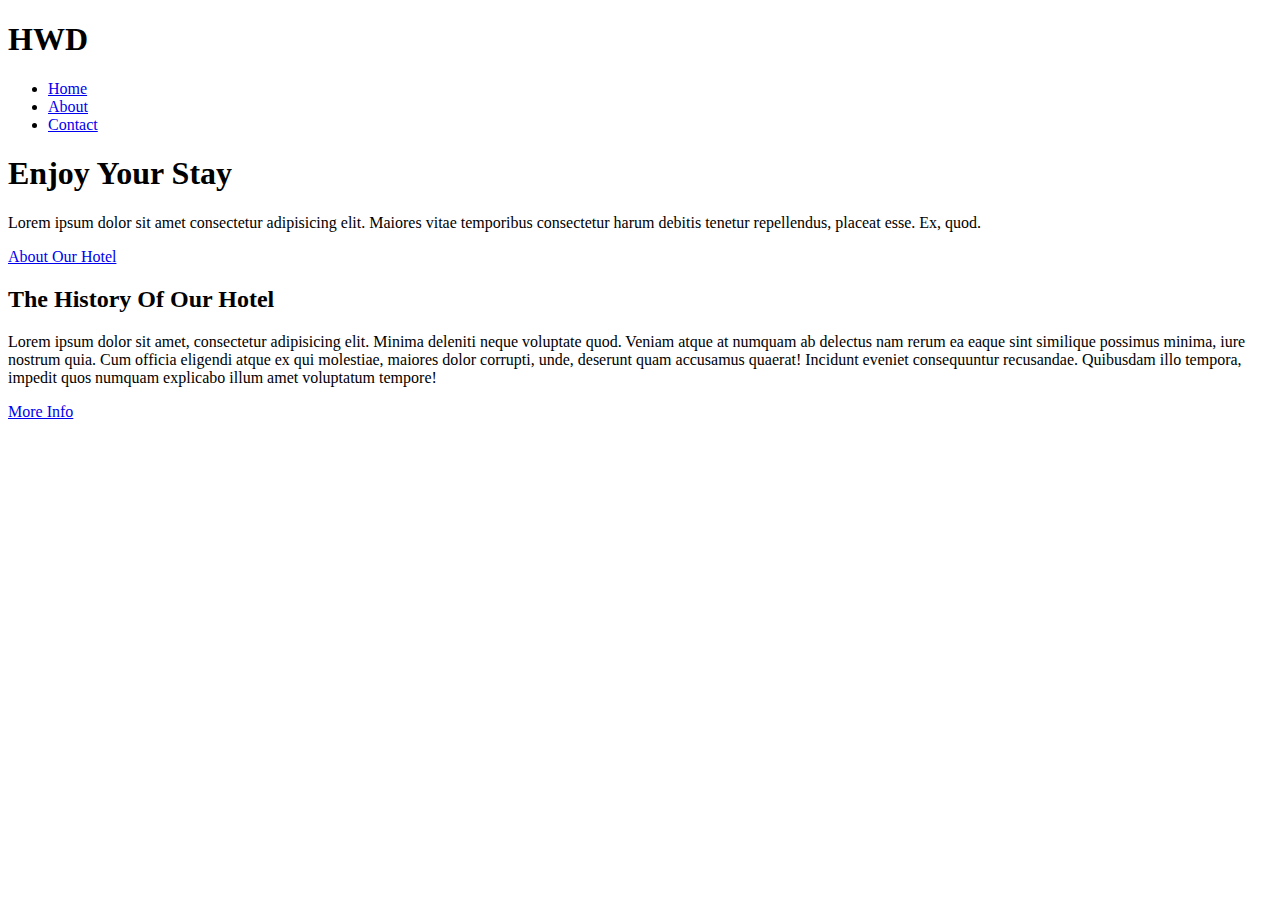
==== index.html @ 8a13833b "Add files via upload" ====
<!DOCTYPE html>
<html lang="en">
<head>
  <meta charset="UTF-8">
  <meta name="viewport" content="width=device-width, initial-scale=1.0">
  <meta name="description" content="Welcome to the best hotel in Monterey, CA">
  <meta name="keywords" content = "hotel,Monterey,CA,vacation">
  <link rel="stylesheet" href="css/style.css">
  <title>Hotel WD | Welcome</title>
</head>
<body>
  <header>
    <nav id="navbar">
      <div class="container">
        <h1 class="logo"><a href="index.html"></a> HWD</h1>
        <ul>
          <li><a class="current"  href="index.html">Home</a></li>
          <li><a href="about.html">About</a></li>
          <li><a href="contact.html">Contact</a></li>
        </ul>
      </div>
    </nav>

    <div id="showcase">
      <div class="container">
        <div class="showcase-content">
          <h1><span class="text-primary">Enjoy</span>  Your Stay</h1>
          <p class="lead">Lorem ipsum dolor sit amet consectetur adipisicing elit. Maiores vitae temporibus consectetur harum debitis tenetur repellendus, placeat esse. Ex, quod.</p>
          <a class="btn" href="about.html">About Our Hotel</a>
        </div>
      </div>
    </div>
    <section id="home-info" class="bg-dark">
      <div class="info-img"></div>
      <div class="info-content">
        <h2><span class="text-primary">The History</span> Of Our Hotel</h2>
        <p>Lorem ipsum dolor sit amet, consectetur adipisicing elit. Minima deleniti neque voluptate quod. Veniam atque at numquam ab delectus nam rerum ea eaque sint similique possimus minima, iure nostrum quia. Cum officia eligendi atque ex qui molestiae, maiores dolor corrupti, unde, deserunt quam accusamus quaerat! Incidunt eveniet consequuntur recusandae. Quibusdam illo tempora, impedit quos numquam explicabo illum amet voluptatum tempore!</p>
        <a href="about.html" class="btn btn-light">More Info</a>
      </div>

    </section>
  </header>
</body>
</html>
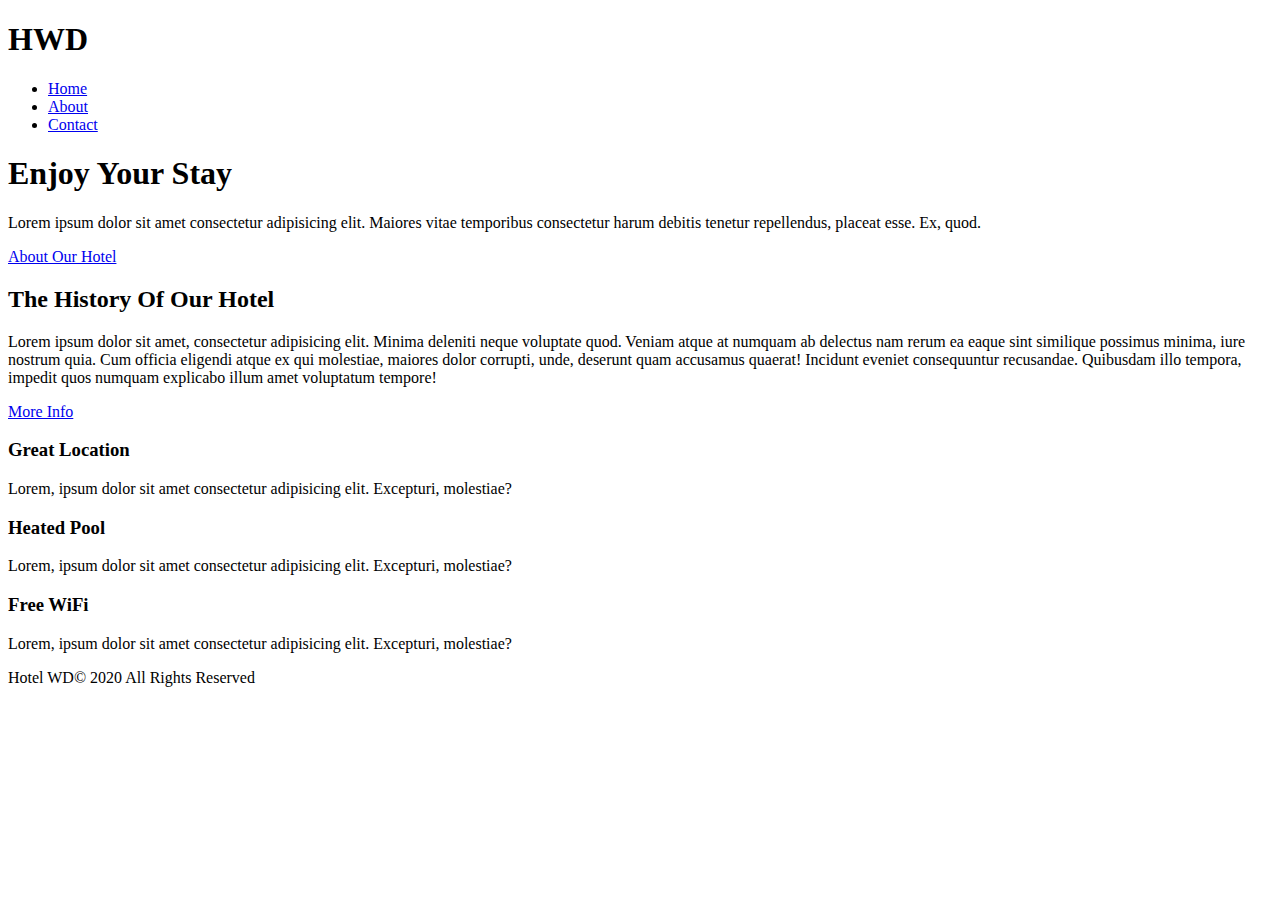
==== commit 44cd7c1c: "Add files via upload" ====
--- a/index.html
+++ b/index.html
@@ -6,13 +6,13 @@
   <meta name="description" content="Welcome to the best hotel in Monterey, CA">
   <meta name="keywords" content = "hotel,Monterey,CA,vacation">
   <link rel="stylesheet" href="css/style.css">
-  <title>Hotel WD | Welcome</title>
+  <title> Hotel WD | Welcome</title>
 </head>
 <body>
   <header>
     <nav id="navbar">
       <div class="container">
-        <h1 class="logo"><a href="index.html"></a> HWD</h1>
+        <h1 class="logo"><a href="index.html"></a> <span id="logo-H">H</span>WD</h1>
         <ul>
           <li><a class="current"  href="index.html">Home</a></li>
           <li><a href="about.html">About</a></li>
@@ -30,6 +30,8 @@
         </div>
       </div>
     </div>
+  </header>
+    
     <section id="home-info" class="bg-dark">
       <div class="info-img"></div>
       <div class="info-content">
@@ -37,8 +39,26 @@
         <p>Lorem ipsum dolor sit amet, consectetur adipisicing elit. Minima deleniti neque voluptate quod. Veniam atque at numquam ab delectus nam rerum ea eaque sint similique possimus minima, iure nostrum quia. Cum officia eligendi atque ex qui molestiae, maiores dolor corrupti, unde, deserunt quam accusamus quaerat! Incidunt eveniet consequuntur recusandae. Quibusdam illo tempora, impedit quos numquam explicabo illum amet voluptatum tempore!</p>
         <a href="about.html" class="btn btn-light">More Info</a>
       </div>
+    </section>
 
+    <section id="features">
+      <div class="box bg-light">      
+        <h3>Great Location</h3>
+        <p>Lorem, ipsum dolor sit amet consectetur adipisicing elit. Excepturi, molestiae?</p>
+      </div>
+      <div class="box bg-primary">
+        <h3>Heated Pool</h3>
+        <p>Lorem, ipsum dolor sit amet consectetur adipisicing elit. Excepturi, molestiae?</p>
+      </div>
+      <div class="box bg-light">
+        <h3>Free WiFi</h3>
+        <p>Lorem, ipsum dolor sit amet consectetur adipisicing elit. Excepturi, molestiae?</p>
+      </div>
     </section>
-  </header>
+
+
 </body>
+<footer id="main-footer">
+  <p>Hotel WD&copy 2020 All Rights Reserved</p>
+</footer>
 </html>